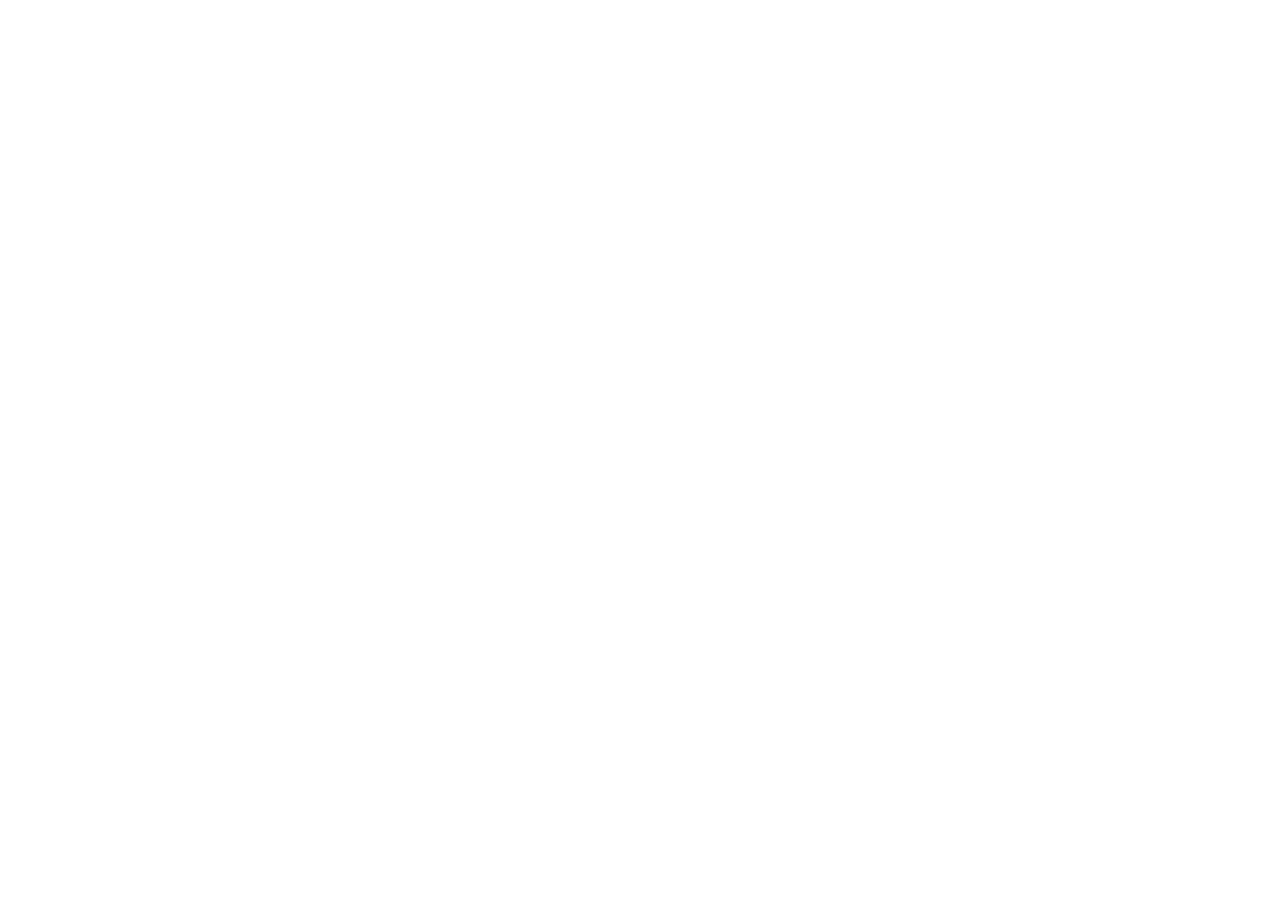
==== index.html @ 81d61a82 "initial commit" ====
<!DOCTYPE html>
<html lang="en">
<head>
    <meta charset="UTF-8">
    <meta name="viewport" content="width=device-width, initial-scale=1.0">
    <title>task - tracker <title>
        <link rel="stylesheet" href="style.css" />
</head>
<body>
    <div class="container">
        <h1>Task tracker</h1>
        <ul id="tasks">
            <li>Task 1</li>
            <li>Task 2</li>
            <li>Task 3</li>
        </ul>
    </div>
</body>
</html>
---- style.css ----
* {
    margin: 0;
    padding: 0;
    box-sizing: border-box;
}

body {
    font-family: 'Roboto', sans-serif;
    background-color: #f4f4f4;
    display: flex;
    justify-content: center;
    align-items: center;
    height: 100vh;
    width: 100%;
}

ul {
    list-style-type: none;
}

.container {
    width: 600px;
    margin: 0 auto;
    padding: 20px;
    border: 1px solid #ccc;
    border-radius: 10px;
    background-color: #fff;
    box-shadow: 0 4px 8px rgba(0, 0, 0, 0.1);
}

.container h1 {
    text-align: center;
    margin-bottom: 20px;
    color: #333;
}

form {
    display: flex;
    flex-direction: column;
    gap: 15px;
}

.form-control {
    display: flex;
    flex-direction: column;
}

.form-control label {
    margin-bottom: 5px;
    font-weight: bold;
    color: #555;
}

.form-control input {
    padding: 10px;
    border: 1px solid #ccc;
    border-radius: 5px;
    font-size: 1rem;
}

.form-control input:focus {
    border-color: #007bff;
    outline: none;
    box-shadow: 0 0 5px rgba(0, 123, 255, 0.5);
}

.btn {
    padding: 10px;
    font-size: 1rem;
    font-weight: bold;
    color: #fff;
    background-color: #007bff;
    border: none;
    border-radius: 5px;
    cursor: pointer;
    transition: background-color 0.3s ease;
}

.btn:hover {
    background-color: #0056b3;
}
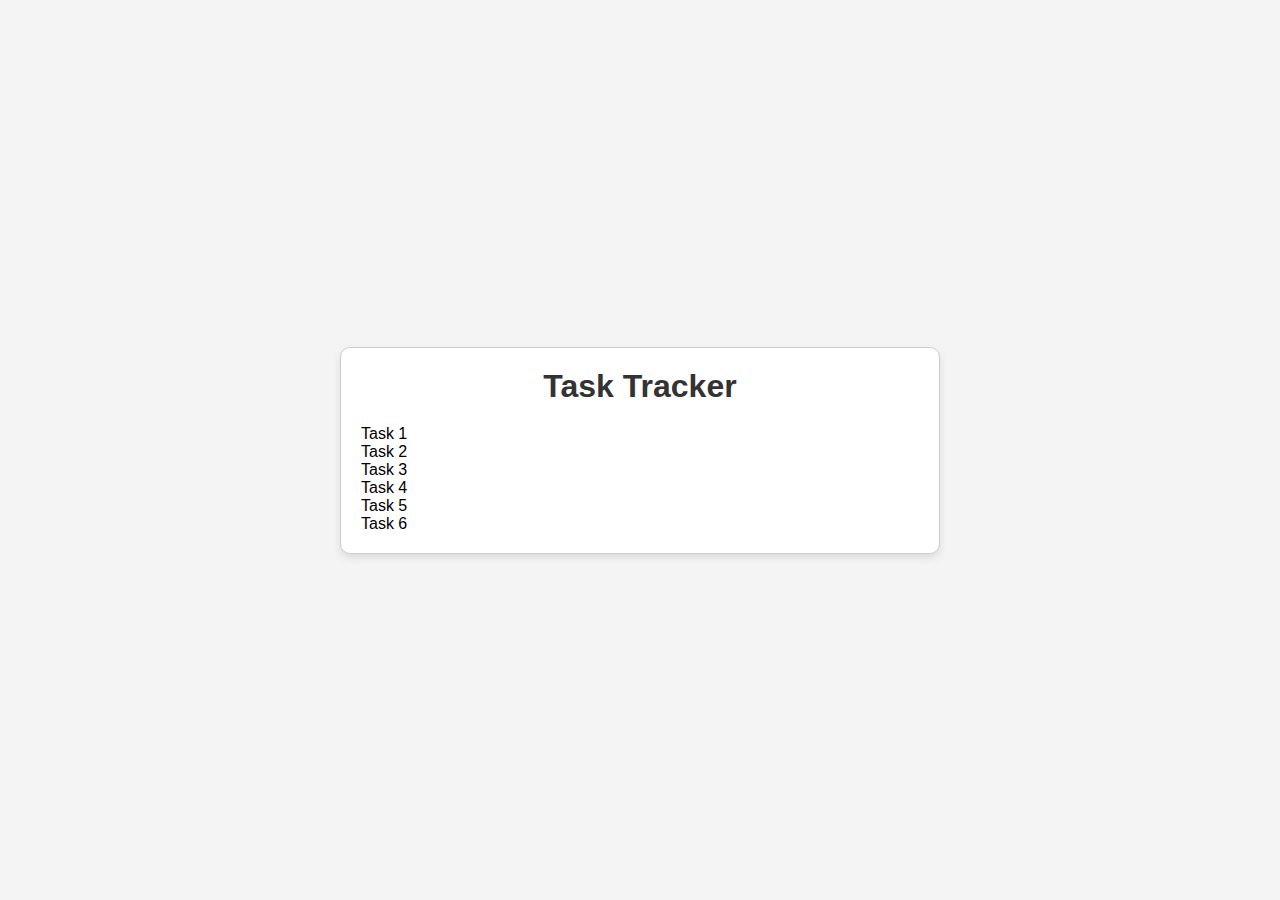
==== commit c0c82d30: "added login page" ====
--- a/index.html
+++ b/index.html
@@ -1,19 +1,22 @@
 <!DOCTYPE html>
 <html lang="en">
-<head>
-    <meta charset="UTF-8">
-    <meta name="viewport" content="width=device-width, initial-scale=1.0">
-    <title>task - tracker <title>
-        <link rel="stylesheet" href="style.css" />
-</head>
-<body>
+  <head>
+    <meta charset="UTF-8" />
+    <meta name="viewport" content="width=device-width, initial-scale=1.0" />
+    <title>Task Tracker</title>
+    <link rel="stylesheet" href="style.css" />
+  </head>
+  <body>
     <div class="container">
-        <h1>Task tracker</h1>
-        <ul id="tasks">
-            <li>Task 1</li>
-            <li>Task 2</li>
-            <li>Task 3</li>
-        </ul>
+      <h1>Task Tracker</h1>
+      <ul id="tasks">
+        <li>Task 1</li>
+        <li>Task 2</li>
+        <li>Task 3</li>
+        <li>Task 4</li>
+        <li>Task 5</li>
+        <li>Task 6</li>
+      </ul>
     </div>
-</body>
-</html>+  </body>
+</html>
